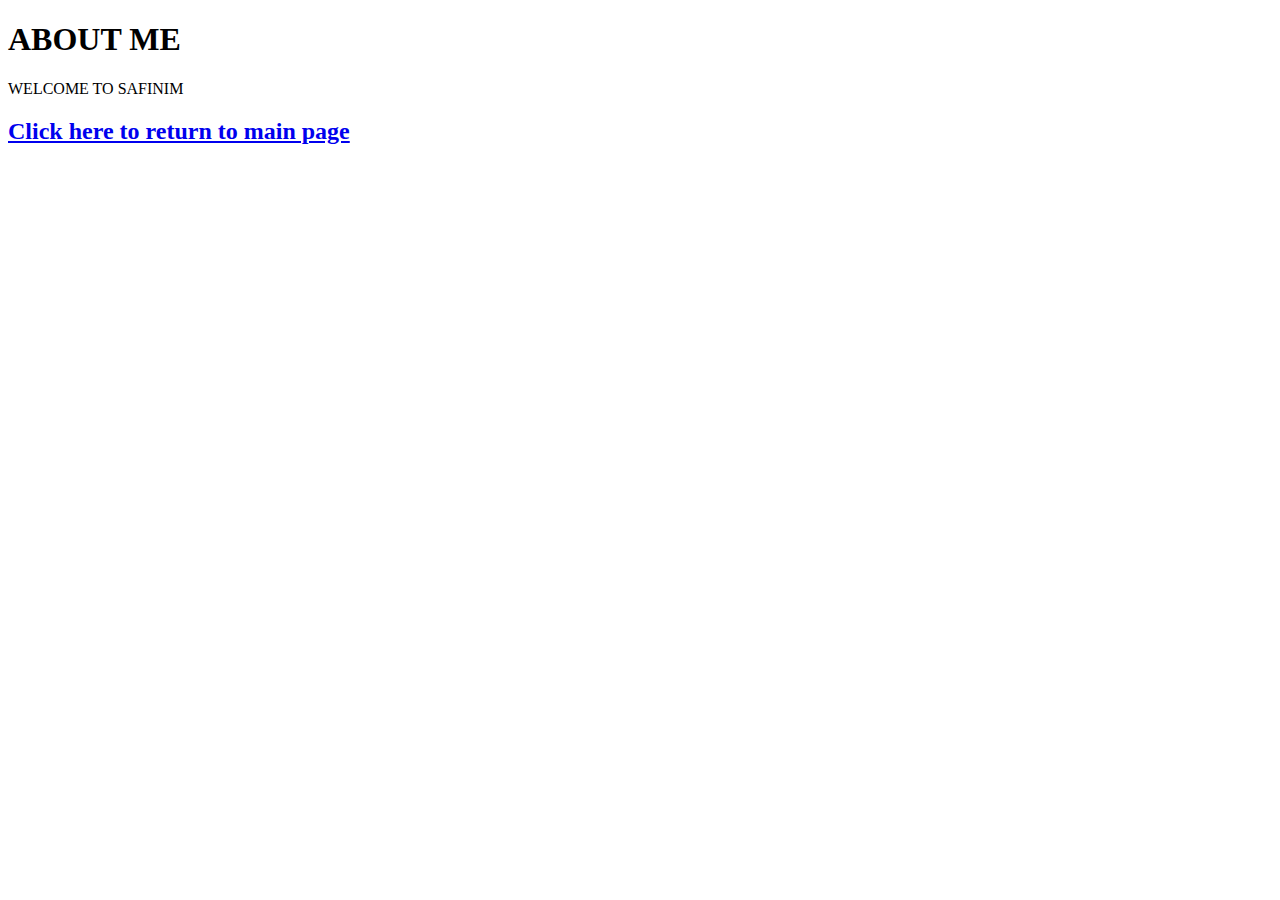
==== about.html @ 05010f29 "Add files via upload" ====
<!DOCTYPE html>
<head>
    <meta charset=""UTF-8">
    <meta http-equiv="X-UA-Compatible" content="IE-edge">
    <meta name="viewpoint" content="width=device-width, initial-scale=1.0">
    <link rel="stylesheet" href="style.css">
    <title>ABOUT PAGE</title>
</head>
<body>
    <div class="container">
        <h1>ABOUT ME</h1>
        <p>WELCOME TO SAFINIM</p>
        <a href="./index.html"><h2>Click here to return to main page</h2><a>
    </div>
</body>
</html>
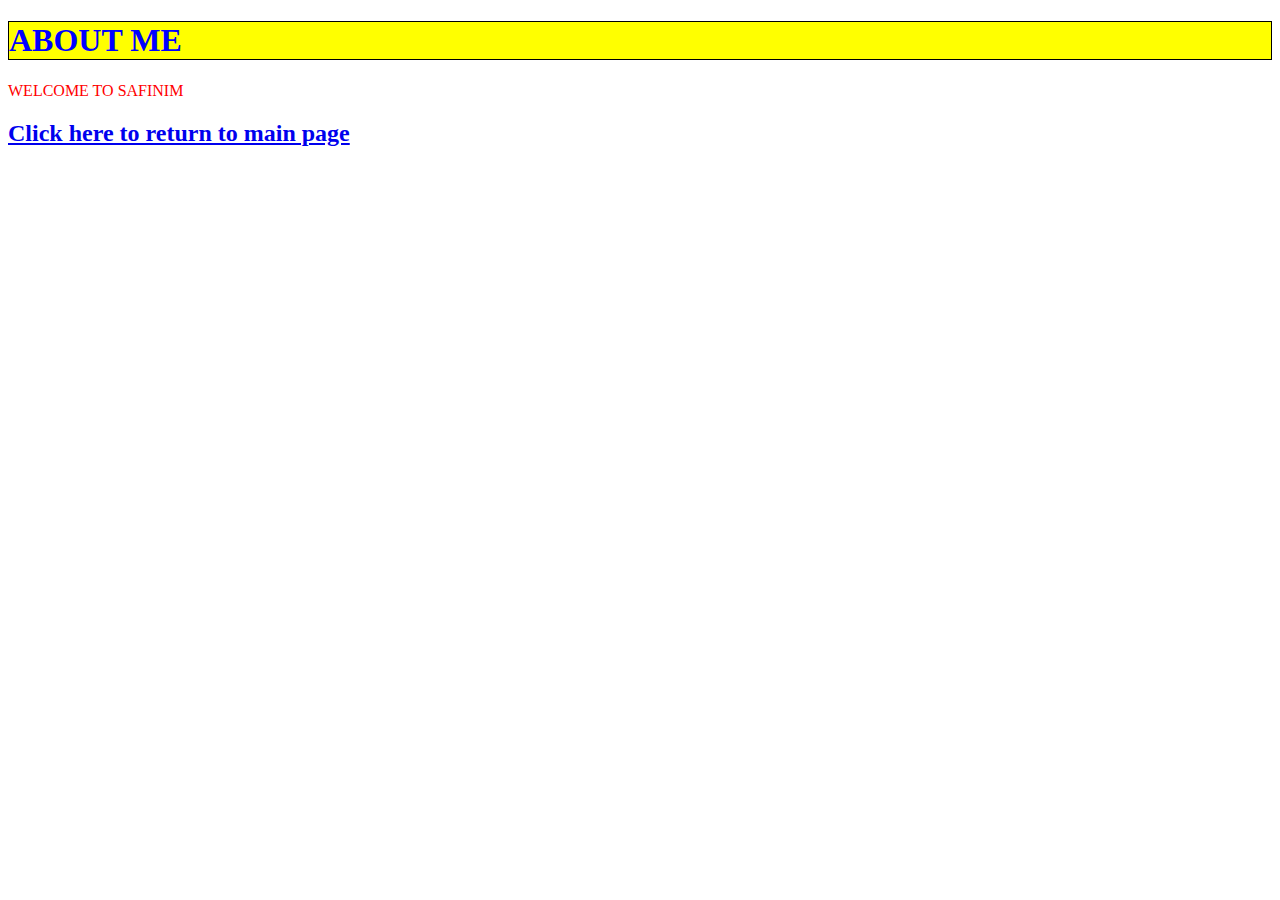
==== commit 1575e9db: "Update about.html" ====
--- a/about.html
+++ b/about.html
@@ -2,7 +2,7 @@
 <head>
     <meta charset=""UTF-8">
     <meta http-equiv="X-UA-Compatible" content="IE-edge">
-    <meta name="viewpoint" content="width=device-width, initial-scale=1.0">
+    <meta name="viewport" content="width=device-width, initial-scale=1.0">
     <link rel="stylesheet" href="style.css">
     <title>ABOUT PAGE</title>
 </head>
@@ -13,4 +13,4 @@
         <a href="./index.html"><h2>Click here to return to main page</h2><a>
     </div>
 </body>
-</html>+</html>
--- a/style.css
+++ b/style.css
@@ -0,0 +1,9 @@
+h1 {
+  color: blue;
+  background-color: yellow;
+  border: 1px solid black;
+}
+
+p {
+  color: red;
+}
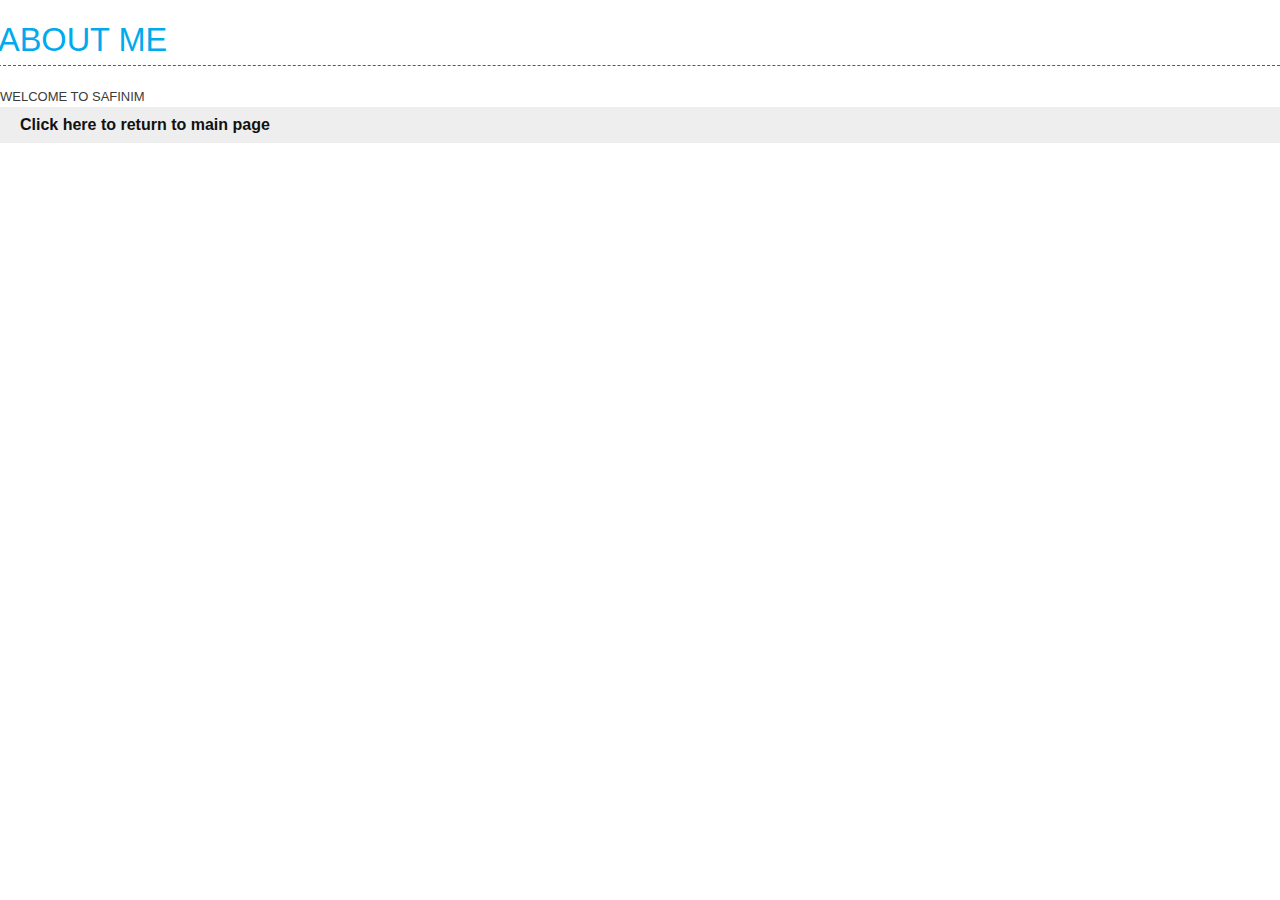
==== commit 52e8a9aa: "Add files via upload" ====
--- a/about.html
+++ b/about.html
@@ -10,7 +10,7 @@
     <div class="container">
         <h1>ABOUT ME</h1>
         <p>WELCOME TO SAFINIM</p>
-        <a href="./index.html"><h2>Click here to return to main page</h2><a>
+        <a href="./index"><h2>Click here to return to main page</h2><a>
     </div>
 </body>
-</html>
+</html>--- a/style.css
+++ b/style.css
@@ -1,9 +1,194 @@
+/*
+	Theme Name: ReClean
+	Theme URI: http://www.codenx.com/
+	Theme Version: 1.0
+	Theme Date: 2013-03-12
+	Theme Author: CodeNx
+	Theme Author URI: http://www.codenx.com/
+	Theme License: GPLv2
+*/
+
+/*---[ Start: global css ]---*/
+
+/* Import Google Web Fonts
+@import url(http://fonts.googleapis.com/css?family=Maven+Pro:400);
+-------------------------------------------------- @import url(http://fonts.googleapis.com/css?family=Open+Sans:300italic,400italic,600italic,700italic,800italic,400,300,600,700,800);
+*/
+    /**
+    * Eric Meyer's Reset CSS v2.0 (http://meyerweb.com/eric/tools/css/reset/)
+    * http://cssreset.com
+    */
+    html, body, div, span, applet, object, iframe,
+    h1, h2, h3, h4, h5, h6, p, blockquote, pre,
+    a, abbr, acronym, address, big, cite, code,
+    del, dfn, em, img, ins, kbd, q, s, samp,
+    small, strike, strong, sub, sup, tt, var,
+    b, u, i, center,
+    dl, dt, dd, ol, ul, li,
+    fieldset, form, label, legend,
+    table, caption, tbody, tfoot, thead, tr, th, td,
+    article, aside, canvas, details, embed,
+    figure, figcaption, footer, header, hgroup,
+    menu, nav, output, ruby, section, summary,
+    time, mark, audio, video {
+    margin: 0;
+    padding: 0;
+    border: 0;
+    font-size: 100%;
+    font: inherit;
+    vertical-align: baseline;
+    }
+    /* HTML5 display-role reset for older browsers */
+    article, aside, details, figcaption, figure,
+    footer, header, hgroup, menu, nav, section {
+    display: block;
+    }
+    body {
+    line-height: 1;
+    }
+    ol, ul {
+    list-style: none;
+    }
+    blockquote, q {
+    quotes: none;
+    }
+    blockquote:before, blockquote:after,
+    q:before, q:after {
+    content: '';
+    content: none;
+    }
+    table {
+    border-collapse: collapse;
+    border-spacing: 0;
+    }
+.clearfix:after {
+	visibility: hidden;
+	display: block;
+	font-size: 0;
+	content: " ";
+	clear: both;
+	height: 0;
+}
+.clearfix
+{ display: inline-table; }
+/* Hides from IE-mac \*/
+* html .clearfix { height: 1%; }
+.clearfix { display: block; }
+/* End hide from IE-mac */ 
+
+:-moz-placeholder{
+	color:#aaa !important;
+	font-style:italic;
+	line-height:20px;
+}
+::-webkit-input-placeholder{
+	color:#aaa !important;
+	font-style:italic;
+	line-height:20px;
+}
+body {
+	background: none repeat scroll 0% 0% rgb(255, 255, 255);
+	font: 400 100%/1.625 "Open Sans","Helvetica Neue",Helvetica,Arial,sans-serif;
+	font-size: 13px;
+	color: #3B3B3B;
+}
+.fl{float: left;}
+.fr{float: right;}
 h1 {
-  color: blue;
-  background-color: yellow;
-  border: 1px solid black;
+	font-weight:400;
+	line-height:1.1em;
+	border-bottom:1px dashed #0077BB;
+	position:relative;
+	padding:14px 25px 5px 0;	
+	font-size: 2.5em;
+	text-transform: uppercase;
+	line-height: 1.2em;
+	margin: 0.2em 0px 20px -2px;
+	color: rgb(0, 170, 238);
+	text-decoration: none;
 }
+h2 {
+	font-size:16px;
+	color:#111;
+	padding:5px 20px !important;
+	clear:both;
+	background:#eee;
+	font-weight:700;
+}
+h3{
+	margin:0 0 10px 0;
+	color:#111;
+}
+blockquote{
+	background:#eee;
+	padding:15px;
+	margin:30px auto;
+	border:1px solid #aaa;
+	font-size:16px;
+	font-style:italic;
+	color:#000;
+	position:relative;
 
-p {
-  color: red;
 }
+blockquote p{
+	margin:0;
+	padding:0;
+}
+img{
+	border:none;
+}
+ul.left {}
+ 
+ul.right {
+text-align: right ;
+}
+a:link, a:visited {
+	text-decoration:none;
+	color:#0077BB;
+}
+a:hover, a:active{
+	color:#0099cc;
+	text-decoration:underline;
+}
+button::-moz-focus-inner {
+    border:0;
+    padding:0;
+}
+form, fieldset{
+	padding:0;
+	margin:0;
+	border:none;
+}
+.header{
+	background-color: #fff;
+	height: 10%;
+}
+.header-wrapper{
+	width: 998px;
+	margin: 0 auto;
+	background-color: #fff;
+}
+.logo{width:200px;margin-top: 10px;}
+.search{
+	margin-top: 10px;
+}
+.nav{
+	height: 10%;
+	background-color: #00AEEC;
+}
+.nav-wrapper{
+	
+	margin: 0 auto;
+	width: 998px;
+}
+.nav ul,.header ul,.sidebar ul{
+	list-style: none;
+	list-style-type: none ;
+}
+.nav ul li,.header ul li{
+	display: inline ;
+	padding: 0px 10px 0px 10px ;
+}
+.nav ul li{
+	padding: 0 20px;
+}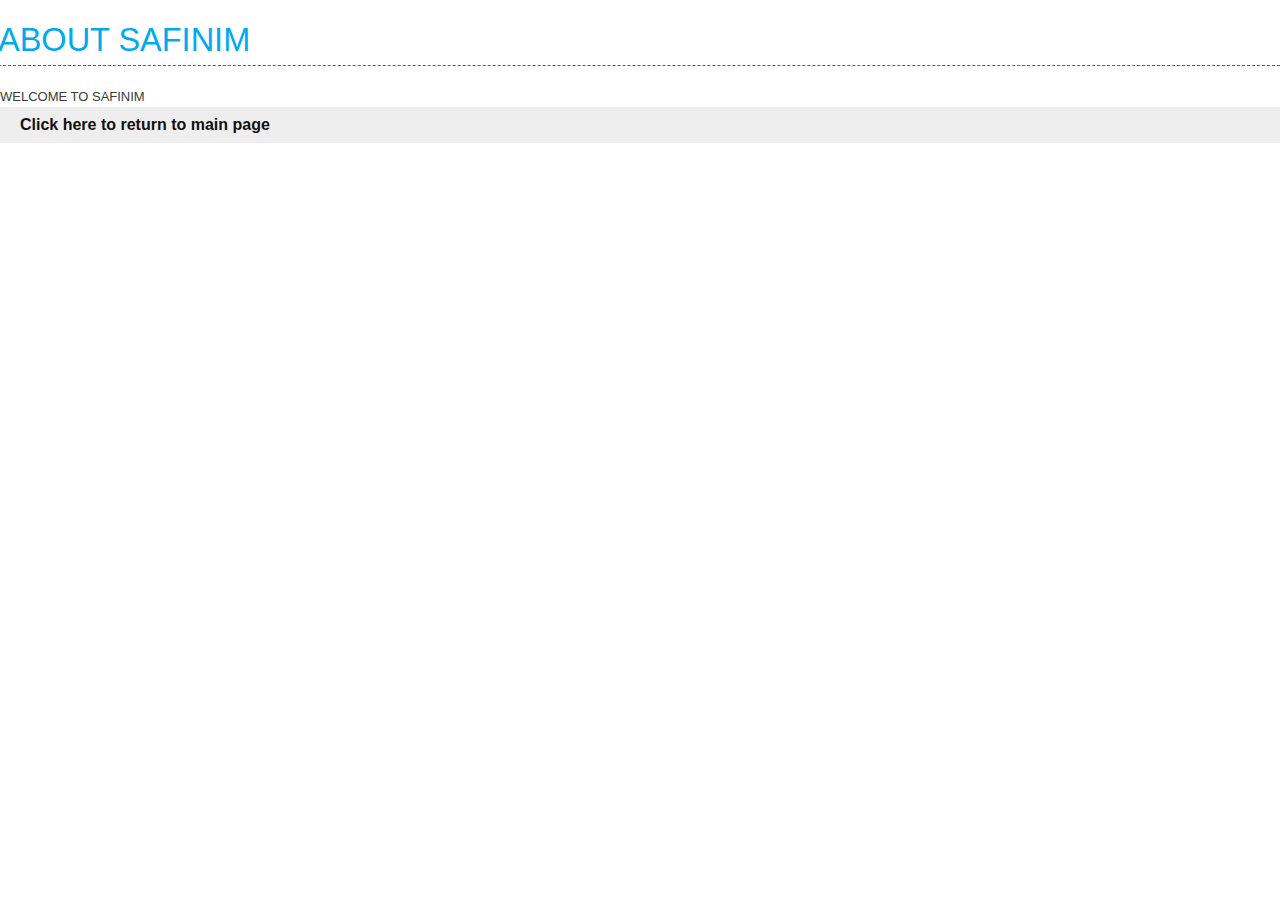
==== commit 6203fd2e: "Add files via upload" ====
--- a/about.html
+++ b/about.html
@@ -8,9 +8,9 @@
 </head>
 <body>
     <div class="container">
-        <h1>ABOUT ME</h1>
+        <h1>ABOUT SAFINIM</h1>
         <p>WELCOME TO SAFINIM</p>
-        <a href="./index"><h2>Click here to return to main page</h2><a>
+        <a href="./"><h2>Click here to return to main page</h2><a>
     </div>
 </body>
 </html>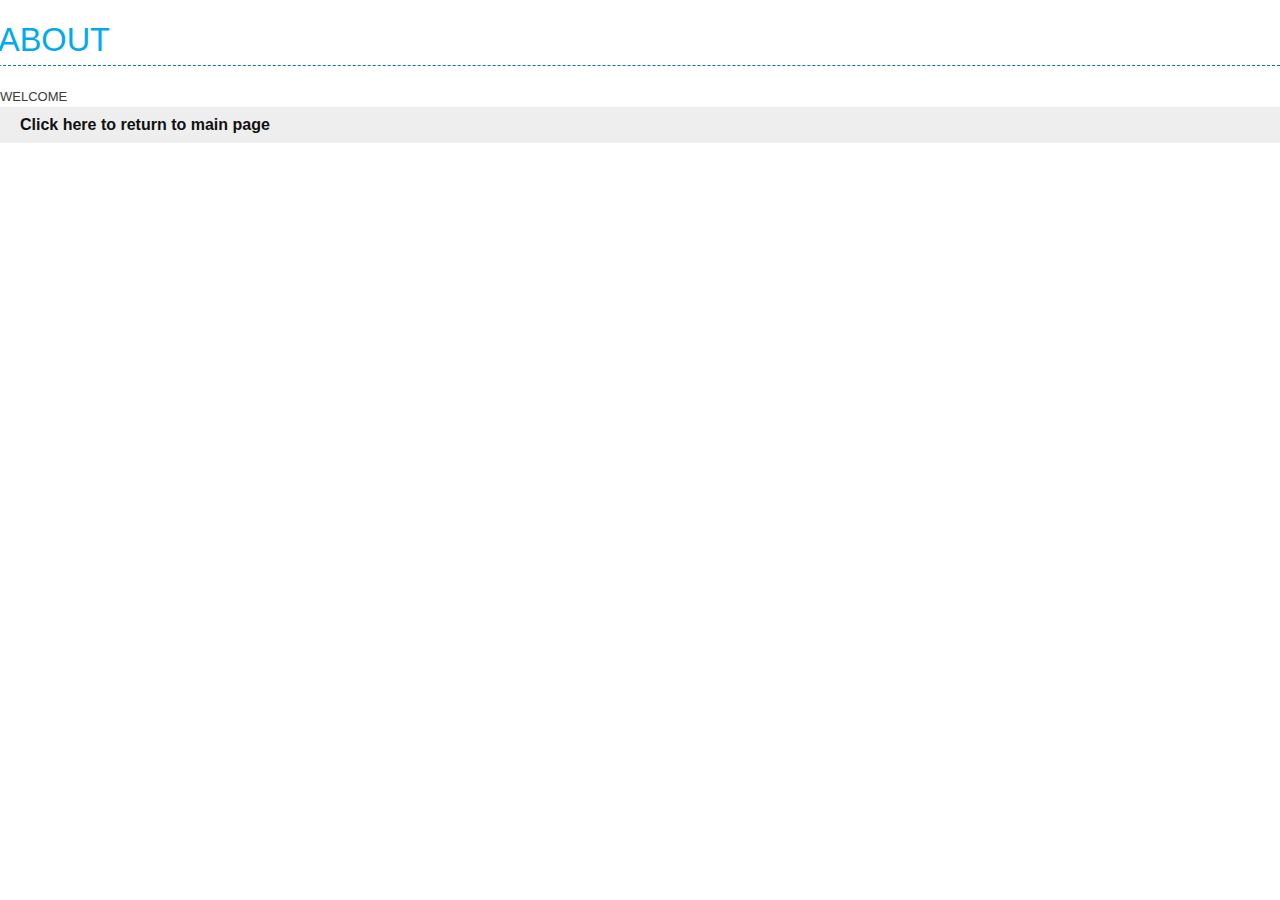
==== commit 4dd965f2: "Update about.html" ====
--- a/about.html
+++ b/about.html
@@ -8,9 +8,9 @@
 </head>
 <body>
     <div class="container">
-        <h1>ABOUT SAFINIM</h1>
-        <p>WELCOME TO SAFINIM</p>
+        <h1>ABOUT</h1>
+        <p>WELCOME</p>
         <a href="./"><h2>Click here to return to main page</h2><a>
     </div>
 </body>
-</html>+</html>
